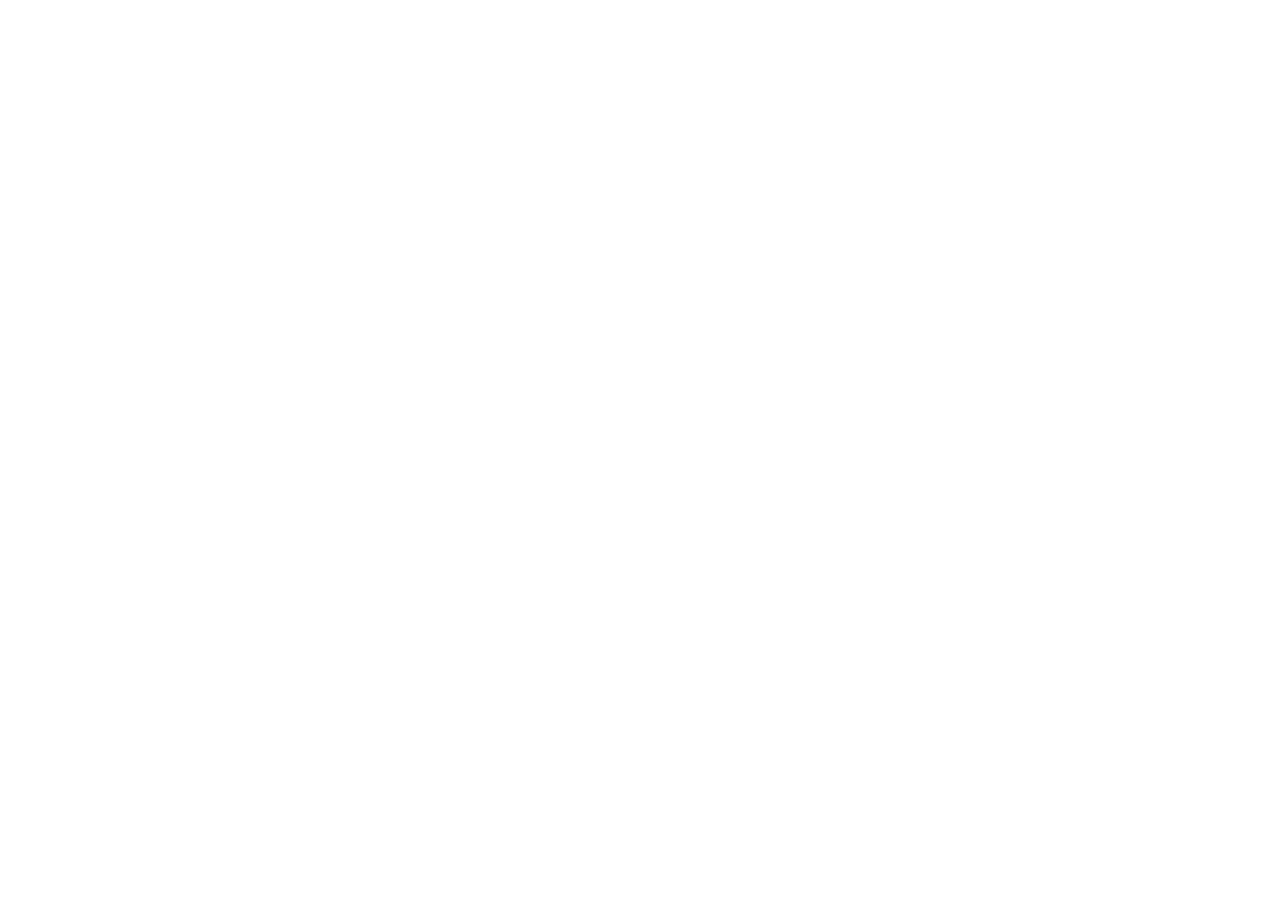
==== IaraGames/index.html @ 2575c645 "Add files via upload" ====
<!DOCTYPE html>
<html lang="pt-br">
<head>
    <meta charset="UTF-8">
    <meta name="viewport" content="width=device-width, initial-scale=1.0">
    <title>Iara Games</title>

    <link rel="stylesheet" href="css/style.css">
</head>
<body>
    
</body>
</html>
---- IaraGames/css/style.css ----
* {
padding: 0;
margin: 0;
box-sizing: border-box;
}
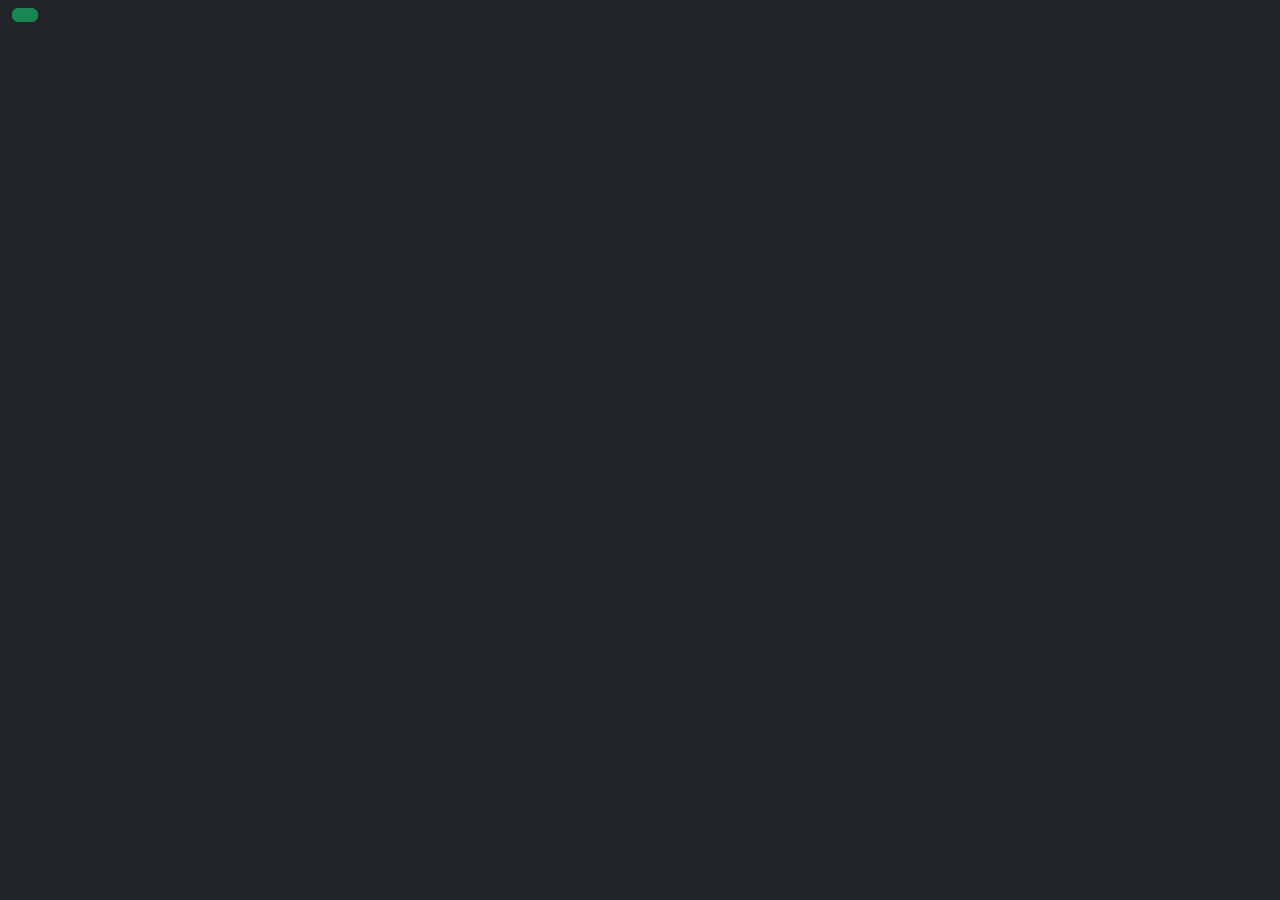
==== commit d4c8741c: "IaraGames atualizado" ====
--- a/IaraGames/index.html
+++ b/IaraGames/index.html
@@ -1,13 +1,50 @@
 <!DOCTYPE html>
-<html lang="pt-br">
+<html lang="pt-BR">
 <head>
     <meta charset="UTF-8">
     <meta name="viewport" content="width=device-width, initial-scale=1.0">
-    <title>Iara Games</title>
+    <title>Sidebar com Bootstrap</title>
+    <!-- Bootstrap CSS -->
+    <link href="https://cdn.jsdelivr.net/npm/bootstrap@5.3.0/dist/css/bootstrap.min.css" rel="stylesheet">
+    <!-- Bootstrap Icons -->
+    <link rel="stylesheet" href="https://cdnjs.cloudflare.com/ajax/libs/bootstrap-icons/1.10.5/font/bootstrap-icons.min.css">
+    <link rel="stylesheet" href="css/style2.css">
+</head>
+<body class="bg-dark text-light">
 
-    <link rel="stylesheet" href="css/style.css">
-</head>
-<body>
-    
+    <!-- Navbar com botão hambúrguer -->
+    <nav class="navbar navbar-dark bg-dark">
+        <div class="container-fluid">
+            <!-- Botão de menu (hambúrguer) -->
+            <button class="btn btn-success" type="button" data-bs-toggle="offcanvas" data-bs-target="#sidebar" aria-controls="sidebar">
+                <i class="bi bi-list"></i>
+            </button>
+        </div>
+    </nav>
+
+    <!-- Sidebar (Offcanvas) -->
+    <div class="offcanvas offcanvas-start bg-dark text-light" tabindex="-1" id="sidebar" aria-labelledby="sidebarLabel" style="width: 250px;" data-bs-backdrop="false">
+        <div class="offcanvas-header">
+            <!-- Botão de Fechar -->
+            <button type="button" class="btn-close btn-close-white" data-bs-dismiss="offcanvas" aria-label="Close"></button>
+        </div>
+        <div class="offcanvas-body">
+            <!-- Logo (Imagem PNG) alinhada à esquerda -->
+            <div class="mb-4 text-start">
+                <img src="./assets/Imagens/Logo Iara Games.png" alt="Logo Iara Games" class="img-fluid" style="max-width: 150px;">
+            </div>
+            <!-- Opção de Menu alinhada à esquerda -->
+            <ul class="nav flex-column">
+                <li class="nav-item">
+                    <a href="#" class="nav-link text-light text-start ps-0">
+                        <i class="bi bi-clock-history"></i> Histórico de compras
+                    </a>
+                </li>
+            </ul>
+        </div>
+    </div>
+
+    <!-- Bootstrap JavaScript -->
+    <script src="https://cdn.jsdelivr.net/npm/bootstrap@5.3.0/dist/js/bootstrap.bundle.min.js"></script>
 </body>
 </html>